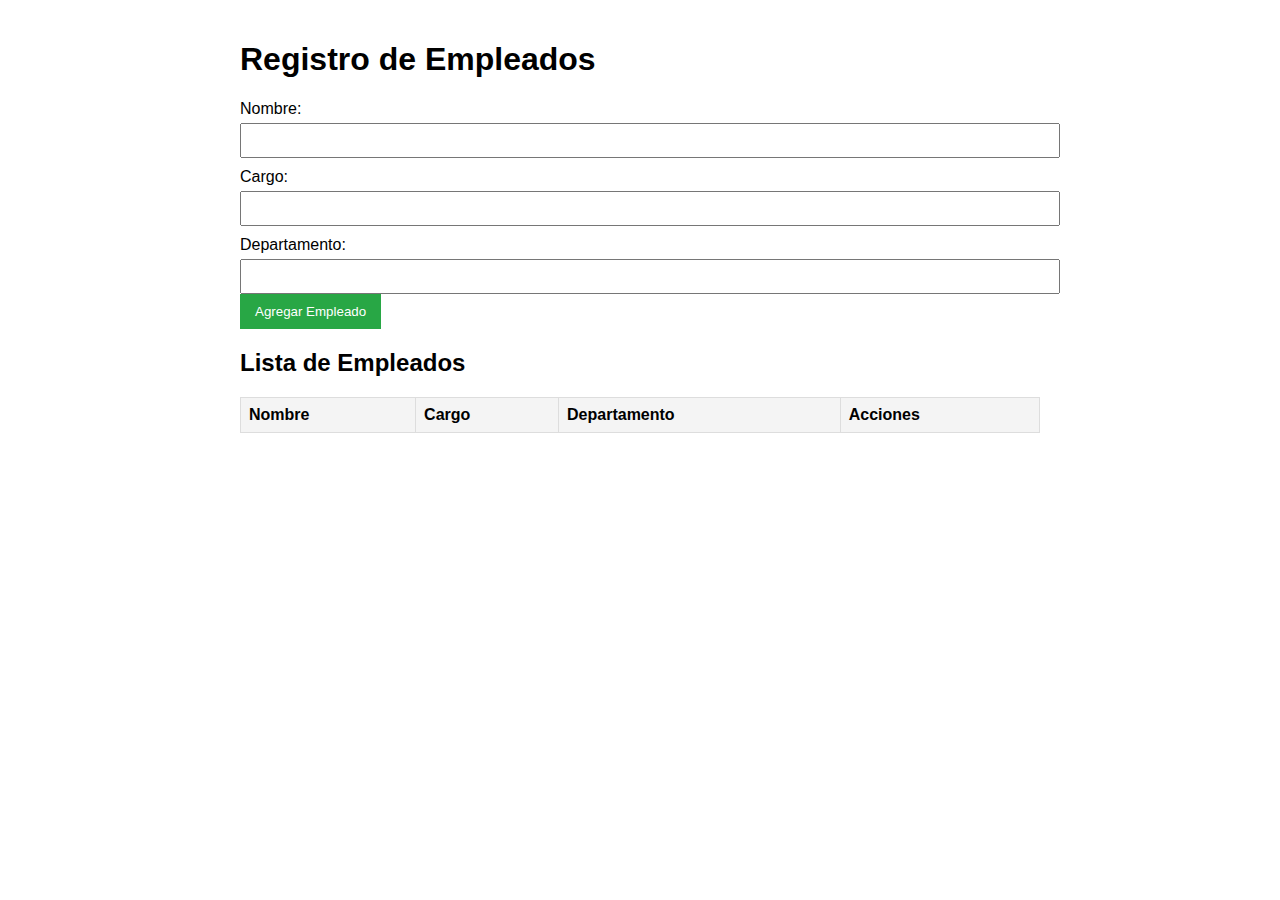
==== TallerDisenoWeb2/index.html @ 1b824bb1 "commit inicial/final" ====
<!DOCTYPE html>
<html lang="en">
  <head>
    <meta charset="UTF-8" />
    <meta name="viewport" content="width=device-width, initial-scale=1.0" />
    <title>Registro de Empleados</title>
    <link rel="stylesheet" href="styles.css" />
  </head>
  <body>
    <h1>Registro de Empleados</h1>

    <form id="employeeForm">
      <label for="name">Nombre:</label>
      <input type="text" id="name" required />

      <label for="position">Cargo:</label>
      <input type="text" id="position" required />

      <label for="department">Departamento:</label>
      <input type="text" id="department" required />

      <button type="submit">Agregar Empleado</button>
    </form>

    <h2>Lista de Empleados</h2>
    <table id="employeeTable">
      <thead>
        <tr>
          <th>Nombre</th>
          <th>Cargo</th>
          <th>Departamento</th>
          <th>Acciones</th>
        </tr>
      </thead>
      <tbody>
        <!-- Los empleados se agregarán aquí -->
      </tbody>
    </table>

    <script src="script.js"></script>
  </body>
</html>
---- TallerDisenoWeb2/styles.css ----
/* styles.css */
body {
    font-family: Arial, sans-serif;
    max-width: 800px;
    margin: auto;
    padding: 20px;
}

form {
    margin-bottom: 20px;
}

label {
    display: block;
    margin-top: 10px;
}

input {
    width: 100%;
    padding: 8px;
    margin-top: 5px;
}

button {
    padding: 10px 15px;
    background-color: #28a745;
    color: white;
    border: none;
    cursor: pointer;
}

button:hover {
    background-color: #218838;
}

table {
    width: 100%;
    border-collapse: collapse;
}

th, td {
    border: 1px solid #ddd;
    padding: 8px;
    text-align: left;
}

th {
    background-color: #f4f4f4;
}

button.delete-btn {
    background-color: #dc3545;
    color: white;
    border: none;
    padding: 5px 10px;
    cursor: pointer;
}

button.delete-btn:hover {
    background-color: #c82333;
}
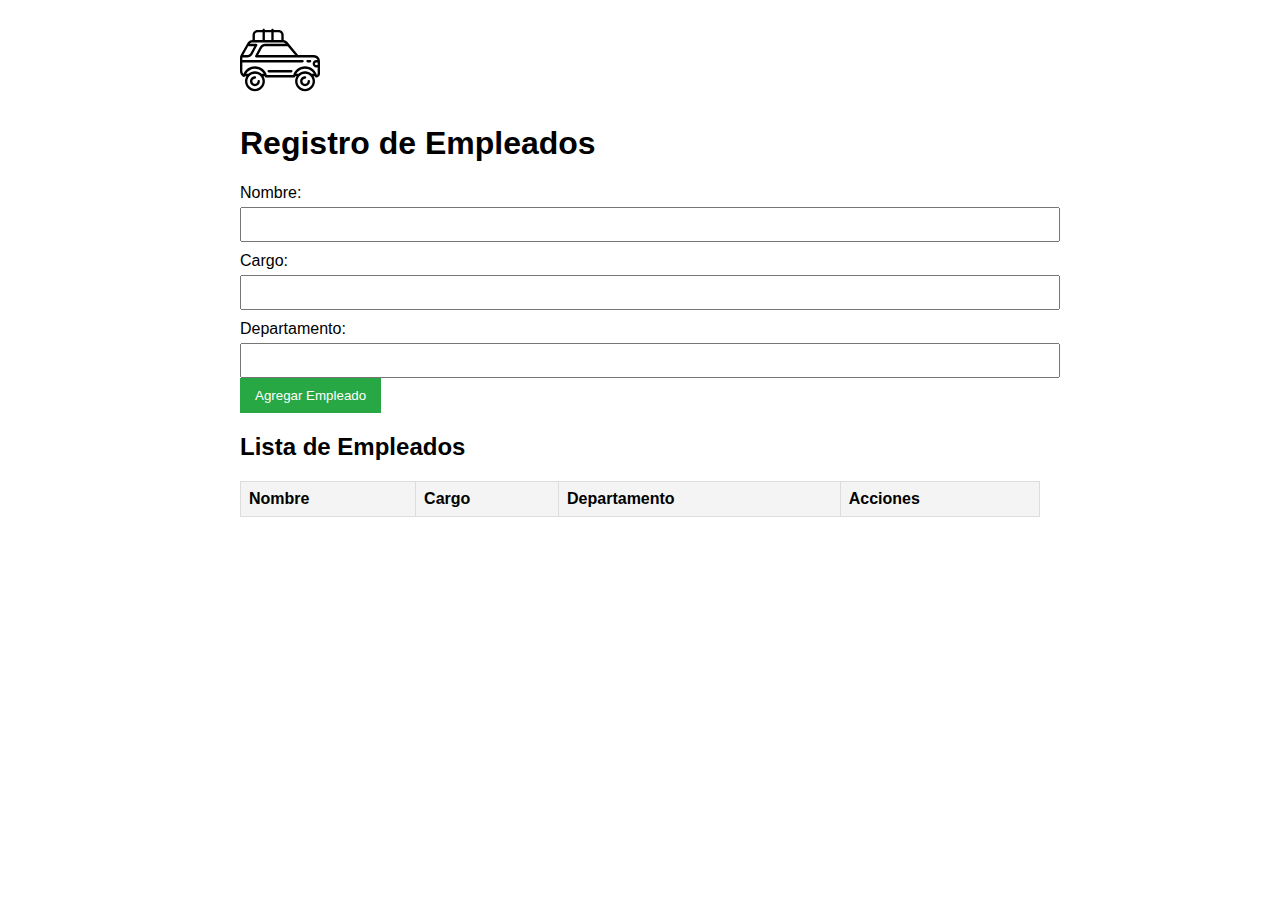
==== commit 5bc27452: "Commit final Nivelatorio JS" ====
--- a/TallerDisenoWeb2/index.html
+++ b/TallerDisenoWeb2/index.html
@@ -4,9 +4,51 @@
     <meta charset="UTF-8" />
     <meta name="viewport" content="width=device-width, initial-scale=1.0" />
     <title>Registro de Empleados</title>
-    <link rel="stylesheet" href="styles.css" />
+    <link rel="stylesheet" href="styles.css"/>
   </head>
   <body>
+    <a href="/cars.html"><svg fill="#000000" height="80px" width="80px" version="1.1" id="Capa_1" xmlns="http://www.w3.org/2000/svg" xmlns:xlink="http://www.w3.org/1999/xlink" 
+	 viewBox="0 0 511 511" xml:space="preserve">
+    <g>
+      <path d="M119.5,384c-4.142,0-7.5,3.358-7.5,7.5c0,9.098-7.402,16.5-16.5,16.5S79,400.598,79,391.5S86.402,375,95.5,375
+        c4.142,0,7.5-3.358,7.5-7.5s-3.358-7.5-7.5-7.5C78.131,360,64,374.131,64,391.5S78.131,423,95.5,423s31.5-14.131,31.5-31.5
+        C127,387.358,123.642,384,119.5,384z"/>
+      <path d="M439.5,384c-4.142,0-7.5,3.358-7.5,7.5c0,9.098-7.402,16.5-16.5,16.5s-16.5-7.402-16.5-16.5s7.402-16.5,16.5-16.5
+        c4.142,0,7.5-3.358,7.5-7.5s-3.358-7.5-7.5-7.5c-17.369,0-31.5,14.131-31.5,31.5s14.131,31.5,31.5,31.5s31.5-14.131,31.5-31.5
+        C447,387.358,443.642,384,439.5,384z"/>
+      <path d="M447.5,256h-16c-4.142,0-7.5,3.358-7.5,7.5s3.358,7.5,7.5,7.5h16c4.142,0,7.5-3.358,7.5-7.5S451.642,256,447.5,256z"/>
+      <path d="M327.5,320h-144c-4.142,0-7.5,3.358-7.5,7.5s3.358,7.5,7.5,7.5h144c4.142,0,7.5-3.358,7.5-7.5S331.642,320,327.5,320z"/>
+      <path d="M471.513,224H371.038l-68.199-82.764c-0.077-0.094-0.157-0.186-0.239-0.275c-6.198-6.817-14.583-11.219-23.6-12.537V95.5
+        c0-17.369-14.131-31.5-31.5-31.5H215v-0.5c0-4.142-3.358-7.5-7.5-7.5s-7.5,3.358-7.5,7.5V64h-41v-0.5c0-4.142-3.358-7.5-7.5-7.5
+        s-7.5,3.358-7.5,7.5V64h-32.5C94.131,64,80,78.131,80,95.5v32.537c-13.185,0.383-25.202,7.168-32.316,18.347
+        c-0.068,0.107-0.134,0.217-0.197,0.328L6.061,219.793C2.095,226.095,0,233.356,0,240.805V327.5
+        c0,15.285,9.017,29.334,22.972,35.791c2.002,0.927,4.312,0.925,6.311-0.006c1.829-0.85,3.221-2.4,3.894-4.285h7.798
+        C35.282,368.514,32,379.629,32,391.5c0,35.014,28.486,63.5,63.5,63.5s63.5-28.486,63.5-63.5c0-11.871-3.282-22.986-8.975-32.5
+        h7.775c0.19,0.718,0.375,1.437,0.54,2.162c0.776,3.415,3.812,5.838,7.313,5.838h179.691c3.502,0,6.538-2.423,7.313-5.838
+        c0.165-0.725,0.35-1.444,0.54-2.162h7.775c-5.693,9.514-8.975,20.629-8.975,32.5c0,35.014,28.486,63.5,63.5,63.5
+        s63.5-28.486,63.5-63.5c0-11.871-3.282-22.986-8.975-32.5h7.775c0.19,0.718,0.375,1.437,0.54,2.162
+        c0.776,3.415,3.812,5.838,7.313,5.838h1.823C500.448,367,511,356.447,511,343.477v-79.99C511,241.714,493.286,224,471.513,224z
+        M496,288h-8.5c-4.687,0-8.5-3.813-8.5-8.5s3.813-8.5,8.5-8.5h8.5V288z M304.563,166.916L351.602,224H116.042l24.522-45.65
+        C145.1,171.238,152.822,167,161.27,167H303.5C303.862,167,304.215,166.966,304.563,166.916z M247.5,79
+        c9.098,0,16.5,7.402,16.5,16.5V128h-49V79H247.5z M200,79v49h-41V79H200z M111.5,79H144v49H95V95.5C95,86.402,102.402,79,111.5,79z
+        M53.401,166.696c0.667,0.194,1.37,0.304,2.099,0.304h35.457l-24.535,45.671C61.896,219.769,54.187,224,45.754,224H20.918
+        L53.401,166.696z M95.5,440C68.757,440,47,418.243,47,391.5S68.757,343,95.5,343s48.5,21.757,48.5,48.5S122.243,440,95.5,440z
+        M137.579,344c-11.213-9.944-25.948-16-42.079-16s-30.866,6.056-42.079,16H39.29c11.21-19.986,32.578-33,56.21-33
+        c14.913,0,28.908,4.948,40.474,14.31c6.412,5.19,11.746,11.568,15.741,18.69H137.579z M415.5,440c-26.743,0-48.5-21.757-48.5-48.5
+        s21.757-48.5,48.5-48.5s48.5,21.757,48.5,48.5S442.243,440,415.5,440z M457.579,344c-11.213-9.944-25.948-16-42.079-16
+        s-30.866,6.056-42.079,16h-14.136c3.995-7.123,9.329-13.5,15.741-18.69C386.592,315.948,400.587,311,415.5,311
+        s28.908,4.948,40.474,14.31c6.412,5.19,11.746,11.568,15.741,18.69H457.579z M491.139,351.172
+        c-4.717-14.635-13.689-27.777-25.728-37.521C451.35,302.269,433.624,296,415.5,296s-35.85,6.269-49.911,17.651
+        c-12.266,9.928-21.347,23.382-25.99,38.349H171.401c-4.643-14.967-13.724-28.421-25.99-38.349C131.35,302.269,113.624,296,95.5,296
+        c-32.221,0-61.034,19.614-73.261,48.782C17.694,340.261,15,334.063,15,327.5V271h384.5c4.142,0,7.5-3.358,7.5-7.5
+        s-3.358-7.5-7.5-7.5H15v-15.195c0-0.611,0.026-1.22,0.071-1.826C15.214,238.986,15.355,239,15.5,239h30.254
+        c13.715,0,26.243-6.943,33.512-18.574c0.087-0.139,0.169-0.281,0.247-0.425l30.595-56.951c1.249-2.324,1.184-5.134-0.17-7.398
+        S106.139,152,103.5,152H62.113c4.661-5.68,11.587-9,19.062-9h192.127c6.858,0,13.44,2.887,18.086,7.926l0.885,1.074H161.27
+        c-13.729,0-26.271,6.951-33.547,18.594c-0.087,0.139-0.169,0.281-0.247,0.426l-30.582,56.931c-1.249,2.325-1.184,5.134,0.17,7.398
+        S100.861,239,103.5,239h264h104.013c10.891,0,20.141,7.149,23.312,17H487.5c-12.958,0-23.5,10.542-23.5,23.5s10.542,23.5,23.5,23.5
+        h8.5v40.477C496,346.866,494.011,349.8,491.139,351.172z"/>
+    </g>
+    </svg></a>
     <h1>Registro de Empleados</h1>
 
     <form id="employeeForm">
@@ -37,6 +79,6 @@
       </tbody>
     </table>
 
-    <script src="script.js"></script>
+    <script src="/script.js"></script>
   </body>
 </html>
